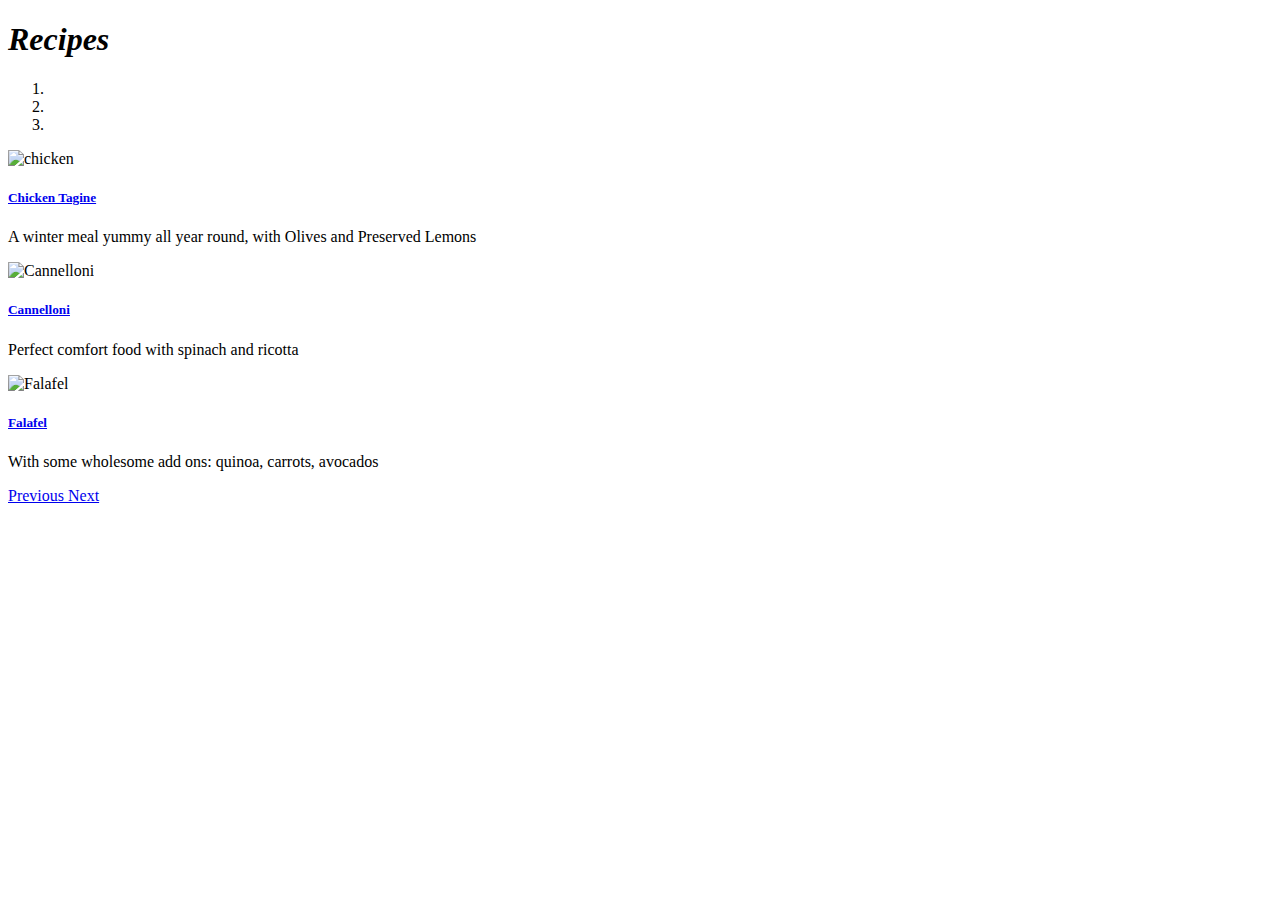
==== Recipes.html @ 3d9e4cc8 "Add files via upload" ====
<!DOCTYPE html>
<html>
  <head>
  <title>Recipes</title>
<link rel="stylesheet" type="text/css" href="css/styles3.css">

  <meta charset="utf-8">
  <meta name="viewport" content="width=device-width, initial-scale=1, shrink-to-fit=no">
  <meta name="description" content="">
  <meta name="author" content="">

  <title>Starter Template for Bootstrap</title>

  <!-- ADD BOOTSTRAP CORE HERE!!!! -->
  <link rel="stylesheet" href="https://stackpath.bootstrapcdn.com/bootstrap/4.1.3/css/bootstrap.min.css" integrity="sha384-MCw98/SFnGE8fJT3GXwEOngsV7Zt27NXFoaoApmYm81iuXoPkFOJwJ8ERdknLPMO" crossorigin="anonymous">

  <!-- Custom styles for this template -->
  <link href="css/styles.css" rel="stylesheet">
</head>

<body>

  <div class="header">
    <h1>
    <em>Recipes</em>
    </h1>


  <div class="carousel">
<div id="carouselExampleCaptions" class="carousel slide" data-ride="carousel">
  <ol class="carousel-indicators">
    <li data-target="#carouselExampleCaptions" data-slide-to="0" class="active"></li>
    <li data-target="#carouselExampleCaptions" data-slide-to="1"></li>
    <li data-target="#carouselExampleCaptions" data-slide-to="2"></li>
  </ol>
  <div class="carousel-inner">
    <div class="carousel-item active">
      <img src="https://ichef.bbci.co.uk/food/ic/food_16x9_832/recipes/chicken_and_lemon_tagine_75608_16x9.jpg" class="d-block w-100" alt="chicken" width="400" height="476">
      <div class="carousel-caption d-none d-md-block">
        <h5> <a href="https://www.bbc.com/food/recipes/chicken_and_lemon_tagine_75608?fbclid=IwAR1hw1Qrrfc76LDowneIq_lNvICPG8bzrrg-40FWrDY0waWwjctEnkGWe2o">Chicken Tagine</a></h5>
        <p>A winter meal yummy all year round, with Olives and Preserved Lemons</p>
      </div>
    </div>
    <div class="carousel-item">
      <img src="https://www.recipethis.com/wp-content/uploads/Slimming-World-Beef-Cannelloni-Fakeaway.jpg" class="d-block w-100" alt="Cannelloni" width="400" height="476">
      <div class="carousel-caption d-none d-md-block">
        <h5> <a href="https://www.recipethis.com/slimming-world-beef-cannelloni-fakeaway/">Cannelloni</a></h5>
        <p> Perfect comfort food with spinach and ricotta</p>
      </div>
    </div>
    <div class="carousel-item">
      <img src="https://realfood.tesco.com/media/images/RFO-1400x919-Falafel-a3ec16e4-e945-49b2-9003-fab7b3673824-0-1400x919.jpg" class="d-block w-100" alt="Falafel" width="400" height="476">
      <div class="carousel-caption d-none d-md-block">
        <h5><a href="https://realfood.tesco.com/recipes/henrys-being-good-tonight-falafel.html">Falafel</a></h5>
        <p>With some wholesome add ons: quinoa, carrots, avocados</p>
      </div>
    </div>
  </div>
  <a class="carousel-control-prev" href="#carouselExampleCaptions" role="button" data-slide="prev">
    <span class="carousel-control-prev-icon" aria-hidden="true"></span>
    <span class="sr-only">Previous</span>
  </a>
  <a class="carousel-control-next" href="#carouselExampleCaptions" role="button" data-slide="next">
    <span class="carousel-control-next-icon" aria-hidden="true"></span>
    <span class="sr-only">Next</span>
  </a>
</div>
</div>


  <script src="https://code.jquery.com/jquery-3.3.1.slim.min.js" integrity="sha384-q8i/X+965DzO0rT7abK41JStQIAqVgRVzpbzo5smXKp4YfRvH+8abtTE1Pi6jizo" crossorigin="anonymous"></script>
  <script>window.jQuery || document.write('<script src="../../assets/js/vendor/jquery-slim.min.js"><\/script>')</script>
  <script src="https://getbootstrap.com/docs/4.1/assets/js/vendor/popper.min.js"></script>
  <script src="https://getbootstrap.com/docs/4.1/dist/js/bootstrap.min.js"></script>
</body>
</html>
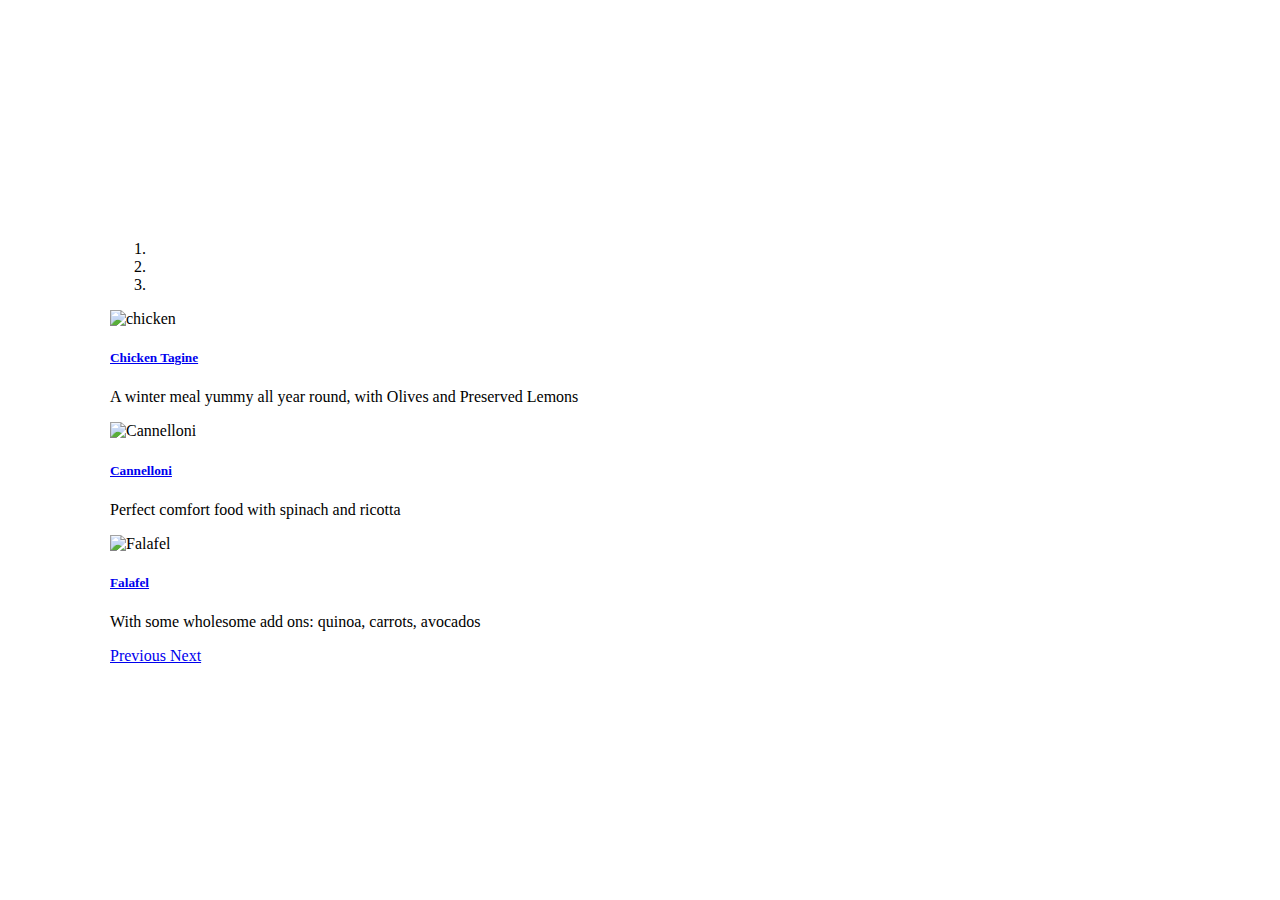
==== commit de1b867a: "css change" ====
--- a/Recipes.html
+++ b/Recipes.html
@@ -2,7 +2,7 @@
 <html>
   <head>
   <title>Recipes</title>
-<link rel="stylesheet" type="text/css" href="css/styles3.css">
+<link rel="stylesheet" type="text/css" href="styles3.css">
 
   <meta charset="utf-8">
   <meta name="viewport" content="width=device-width, initial-scale=1, shrink-to-fit=no">
--- a/styles3.css
+++ b/styles3.css
@@ -0,0 +1,30 @@
+html, body{
+  margin: 0;
+  padding-top: 30px;
+  padding-bottom: 30px;
+  margin-bottom: 30px;
+}
+
+body {
+  background: url("https://images.pexels.com/photos/235985/pexels-photo-235985.jpeg?auto=compress&cs=tinysrgb&dpr=2&h=650&w=940")
+}
+
+.header{
+  margin-left: 50px;
+}
+
+h1 {
+text-align: center;
+color: #fff;
+line-height: 100px;
+font-size: 80px;
+margin-top: 0;
+margin-bottom: 80px;
+text-transform: uppercase;
+}
+
+.carousel{
+  margin-left: 30px;
+  margin-right: 50px;
+  margin-botton: 100px;
+}
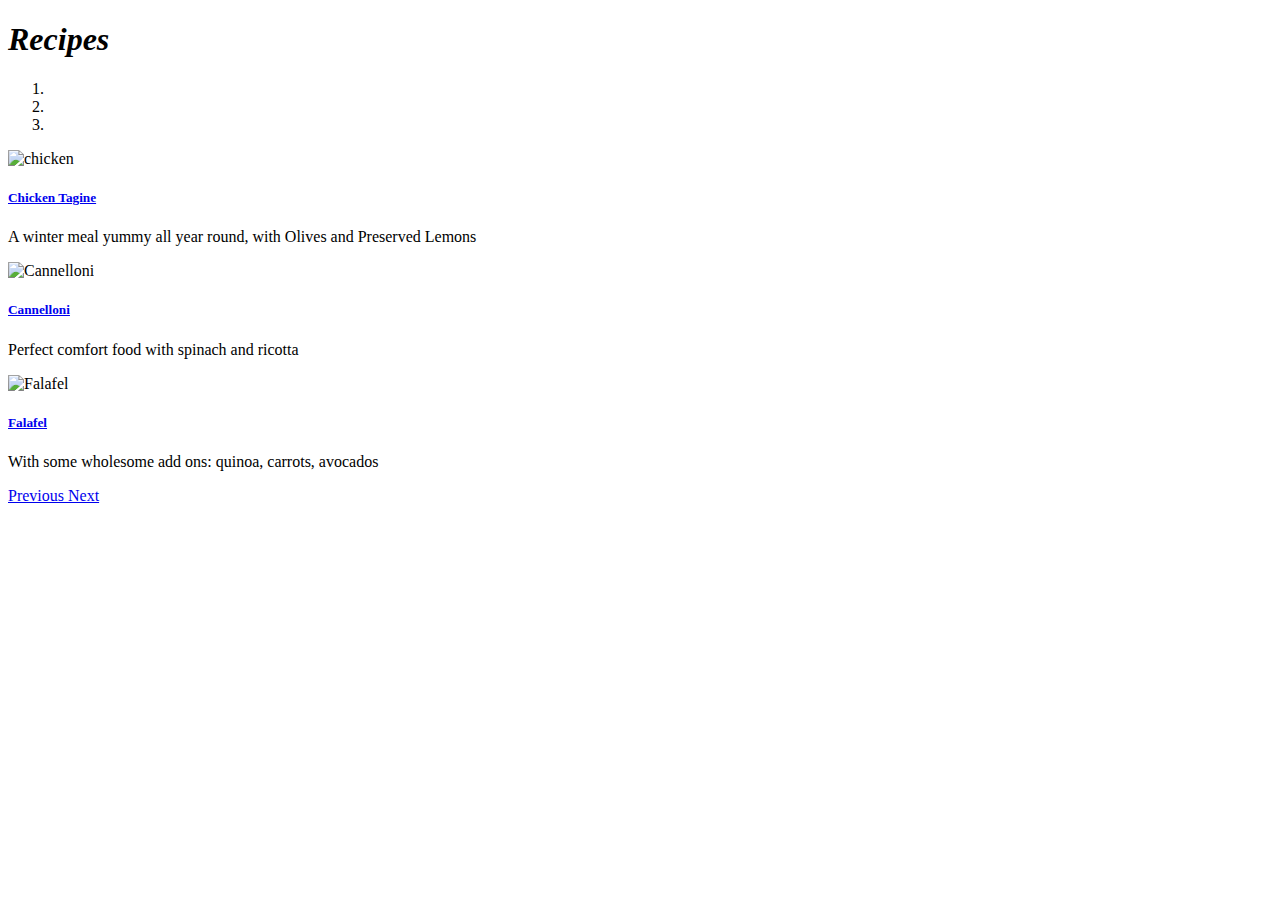
==== commit d7c27d45: "Update Recipes.html" ====
--- a/Recipes.html
+++ b/Recipes.html
@@ -2,7 +2,7 @@
 <html>
   <head>
   <title>Recipes</title>
-<link rel="stylesheet" type="text/css" href="styles3.css">
+<link rel="stylesheet" type="text/css" href="css/styles3.css">
 
   <meta charset="utf-8">
   <meta name="viewport" content="width=device-width, initial-scale=1, shrink-to-fit=no">
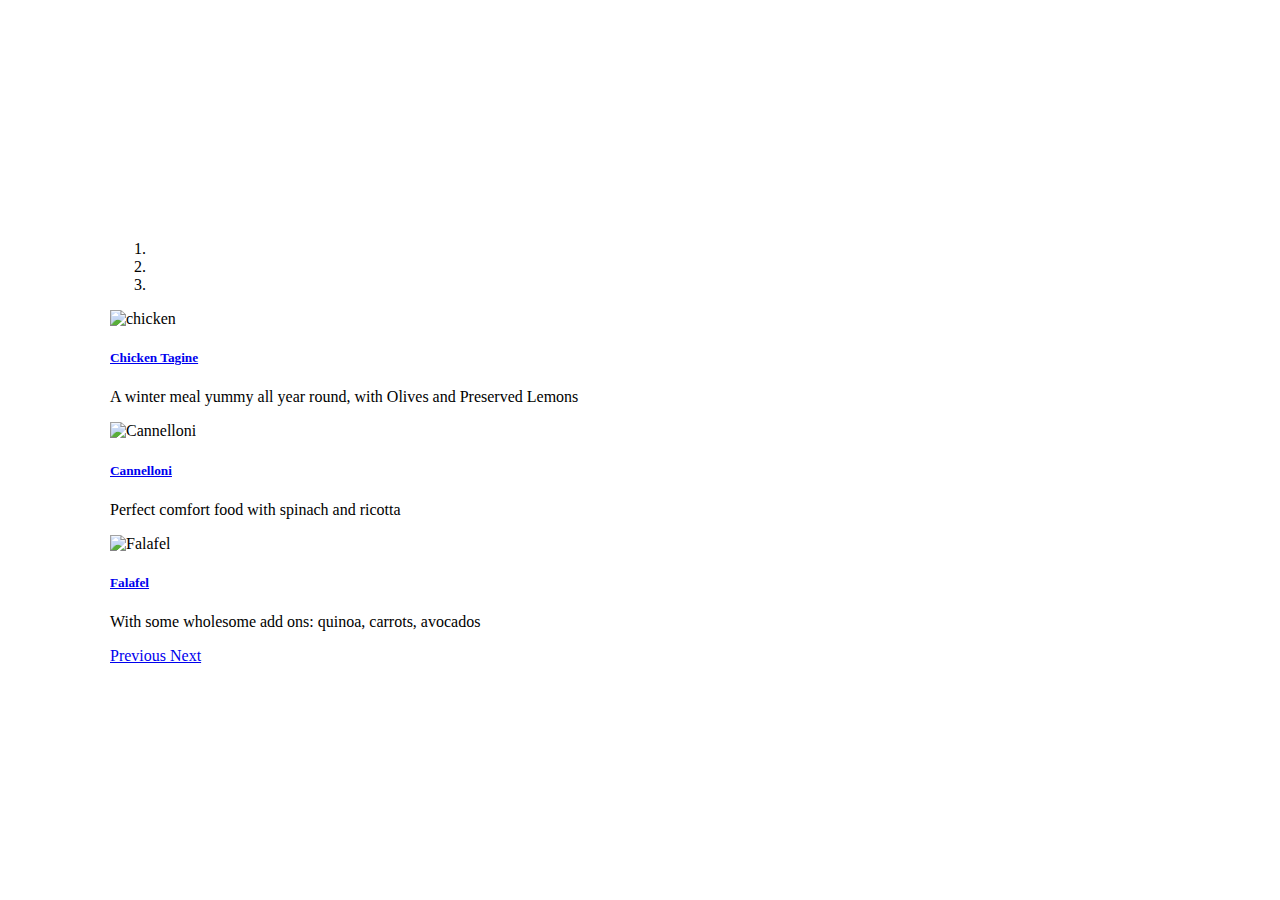
==== commit 9e4d7e89: "Update Recipes.html" ====
--- a/Recipes.html
+++ b/Recipes.html
@@ -2,7 +2,7 @@
 <html>
   <head>
   <title>Recipes</title>
-<link rel="stylesheet" type="text/css" href="css/styles3.css">
+<link rel="stylesheet" type="text/css" href="styles3.css">
 
   <meta charset="utf-8">
   <meta name="viewport" content="width=device-width, initial-scale=1, shrink-to-fit=no">
--- a/styles3.css
+++ b/styles3.css
@@ -0,0 +1,30 @@
+html, body{
+  margin: 0;
+  padding-top: 30px;
+  padding-bottom: 30px;
+  margin-bottom: 30px;
+}
+
+body {
+  background: url("https://images.pexels.com/photos/235985/pexels-photo-235985.jpeg?auto=compress&cs=tinysrgb&dpr=2&h=650&w=940")
+}
+
+.header{
+  margin-left: 50px;
+}
+
+h1 {
+text-align: center;
+color: #fff;
+line-height: 100px;
+font-size: 80px;
+margin-top: 0;
+margin-bottom: 80px;
+text-transform: uppercase;
+}
+
+.carousel{
+  margin-left: 30px;
+  margin-right: 50px;
+  margin-botton: 100px;
+}
